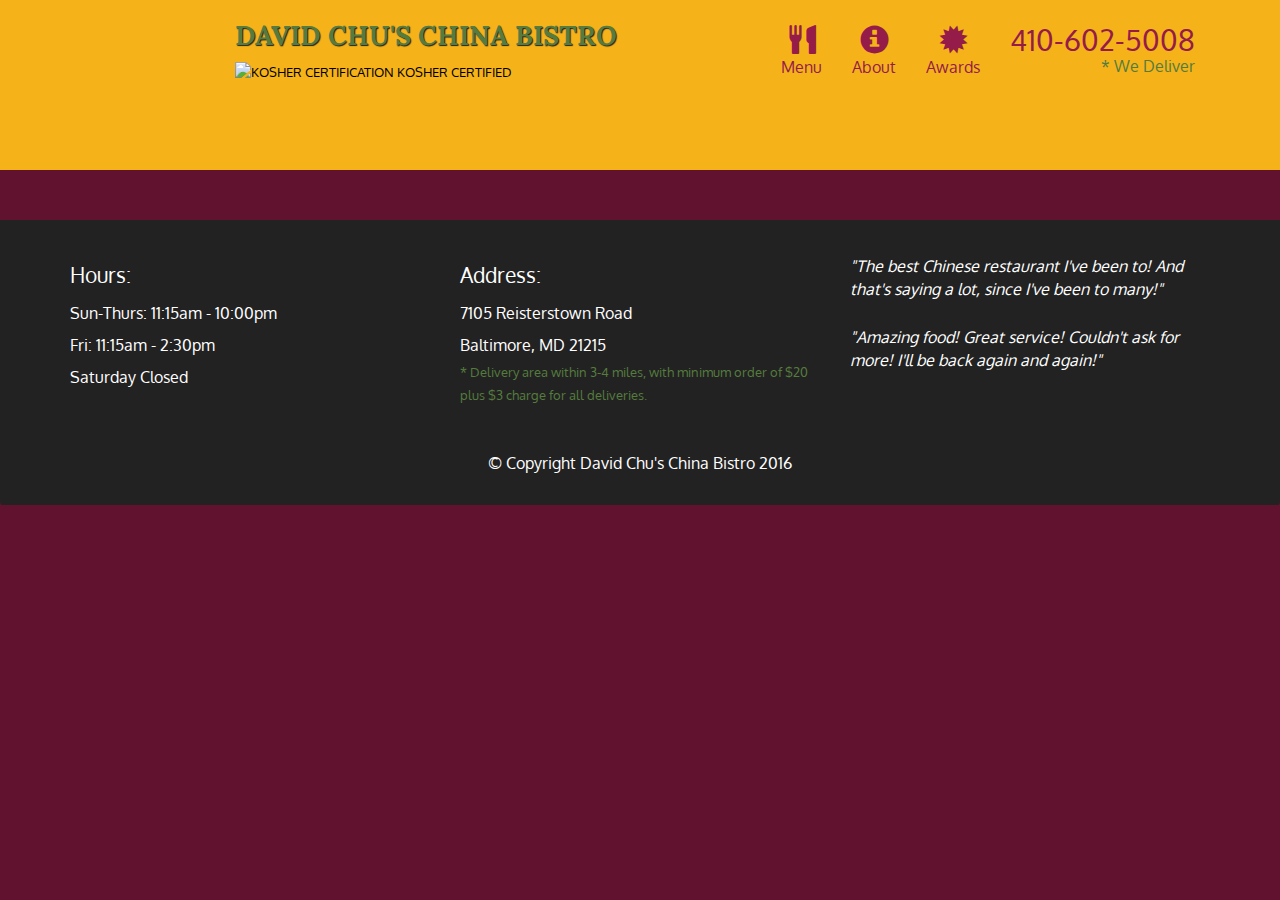
==== index.html @ 69f8da7b "Add files via upload" ====
<!doctype html>
<html lang="en">
  <head>
    <meta charset="utf-8">
    <meta http-equiv="X-UA-Compatible" content="IE=edge">
    <meta name="viewport" content="width=device-width, initial-scale=1">
    <title>David Chu's China Bistro</title>
    <link rel="stylesheet" href="css/bootstrap.min.css">
    <link rel="stylesheet" href="css/styles.css">
    <link href='https://fonts.googleapis.com/css?family=Oxygen:400,300,700' rel='stylesheet' type='text/css'>
    <link href='https://fonts.googleapis.com/css?family=Lora' rel='stylesheet' type='text/css'>
  </head>
<body>
  <header>
    <nav id="header-nav" class="navbar navbar-default">
      <div class="container">
        <div class="navbar-header">
          <a href="index.html" class="pull-left visible-md visible-lg">
            <div id="logo-img" alt="Logo image"></div>
          </a>

          <div class="navbar-brand">
            <a href="index.html"><h1>David Chu's China Bistro</h1></a>
            <p>
              <img src="images/star-k-logo.png" alt="Kosher certification">
              <span>Kosher Certified</span>
            </p>
          </div>

          <button id="navbarToggle" type="button" class="navbar-toggle collapsed" data-toggle="collapse" data-target="#collapsable-nav" aria-expanded="false">
            <span class="sr-only">Toggle navigation</span>
            <span class="icon-bar"></span>
            <span class="icon-bar"></span>
            <span class="icon-bar"></span>
          </button>
        </div>
        
        <div id="collapsable-nav" class="collapse navbar-collapse">
           <ul id="nav-list" class="nav navbar-nav navbar-right">
            <li id="navHomeButton" class="visible-xs active">
              <a href="index.html">
                <span class="glyphicon glyphicon-home"></span> Home</a>
            </li>
            <li id="navMenuButton">
              <a href="#" onclick="$dc.loadMenuCategories();">
                <span class="glyphicon glyphicon-cutlery"></span><br class="hidden-xs"> Menu</a>
            </li>
            <li>
              <a href="#">
                <span class="glyphicon glyphicon-info-sign"></span><br class="hidden-xs"> About</a>
            </li>
            <li>
              <a href="#">
                <span class="glyphicon glyphicon-certificate"></span><br class="hidden-xs"> Awards</a>
            </li>
            <li id="phone" class="hidden-xs">
              <a href="tel:410-602-5008">
                <span>410-602-5008</span></a><div>* We Deliver</div>
            </li>
          </ul><!-- #nav-list -->
        </div><!-- .collapse .navbar-collapse -->
      </div><!-- .container -->
    </nav><!-- #header-nav -->
  </header>

  <div id="call-btn" class="visible-xs">
    <a class="btn" href="tel:410-602-5008">
    <span class="glyphicon glyphicon-earphone"></span>
    410-602-5008
    </a>
  </div>
  <div id="xs-deliver" class="text-center visible-xs">* We Deliver</div>

  <div id="main-content" class="container"></div>

  <footer class="panel-footer">
    <div class="container">
      <div class="row">
        <section id="hours" class="col-sm-4">
          <span>Hours:</span><br>
          Sun-Thurs: 11:15am - 10:00pm<br>
          Fri: 11:15am - 2:30pm<br>
          Saturday Closed
          <hr class="visible-xs">
        </section>
        <section id="address" class="col-sm-4">
          <span>Address:</span><br>
          7105 Reisterstown Road<br>
          Baltimore, MD 21215
          <p>* Delivery area within 3-4 miles, with minimum order of $20 plus $3 charge for all deliveries.</p>
          <hr class="visible-xs">
        </section>
        <section id="testimonials" class="col-sm-4">
          <p>"The best Chinese restaurant I've been to! And that's saying a lot, since I've been to many!"</p>
          <p>"Amazing food! Great service! Couldn't ask for more! I'll be back again and again!"</p>
        </section>
      </div>
      <div class="text-center">&copy; Copyright David Chu's China Bistro 2016</div>
    </div>
  </footer>

  <!-- jQuery (Bootstrap JS plugins depend on it) -->
  <script src="js/jquery-2.1.4.min.js"></script>
  <script src="js/bootstrap.min.js"></script>
  <script src="js/ajax-utils.js"></script>
  <script src="js/script.js"></script>
</body>
</html>
---- css/styles.css ----
body {
  font-size: 16px;
  color: #fff;
  background-color: #61122f;
  font-family: 'Oxygen', sans-serif;
}

/** HEADER **/
#header-nav {
  background-color: #f6b319;
  border-radius: 0;
  border: 0;
}

#logo-img {
  background: url('../images/restaurant-logo_large.png') no-repeat;
  width: 150px;
  height: 150px;
  margin: 10px 15px 10px 0;
}

.navbar-brand {
  padding-top: 25px;
}
.navbar-brand h1 { /* Restaurant name */
  font-family: 'Lora', serif;
  color: #557c3e;
  font-size: 1.5em;
  text-transform: uppercase;
  font-weight: bold;
  text-shadow: 1px 1px 1px #222;
  margin-top: 0;
  margin-bottom: 0;
  line-height: .75;
}
.navbar-brand a:hover, .navbar-brand a:focus {
  text-decoration: none;
}
.navbar-brand p { /* Kosher cert */
  color: #000;
  text-transform: uppercase;
  font-size: .7em;
  margin-top: 15px;
}
.navbar-brand p span { /* Star-K */
  vertical-align: middle;
}

#nav-list {
  margin-top: 10px;
}
#nav-list a {
  color: #951C49;
  text-align: center;
}
#nav-list a:hover {
  background: #E7E7E7;
}
#nav-list a span {
  font-size: 1.8em;
}

#phone {
  margin-top: 5px;
}
#phone a { /* Phone number */
  text-align: right;
  padding-bottom: 0;
}
#phone div { /* We Deliver */
  color: #557c3e;
  text-align: right;
  padding-right: 15px;
}

.navbar-header button.navbar-toggle, .navbar-header .icon-bar {
  border: 1px solid #61122f;
}
.navbar-header button.navbar-toggle {
  clear: both;
  margin-top: -30px;
}
/* END HEADER */

/* FOOTER */
.panel-footer {
  margin-top: 30px;
  padding-top: 35px;
  padding-bottom: 30px;
  background-color: #222;
  border-top: 0;
}
.panel-footer div.row {
  margin-bottom: 35px;
}
#hours, #address {
  line-height: 2;
}
#hours > span, #address > span {
  font-size: 1.3em;
}
#address p {
  color: #557c3e;
  font-size: .8em;
  line-height: 1.8;
}
#testimonials {
  font-style: italic;
}
#testimonials p:nth-child(2) {
  margin-top: 25px;
}
/* END FOOTER */



/* HOME PAGE */
.container .jumbotron {
  box-shadow: 0 0 50px #3F0C1F;
  border: 2px solid #3F0C1F;
}

#menu-tile, #specials-tile, #map-tile {
  height: 250px;
  width: 100%;
  margin-bottom: 15px;
  position: relative;
  border: 2px solid #3F0C1F;
  overflow: hidden;
}
#menu-tile:hover, #specials-tile:hover, #map-tile:hover {
  box-shadow: 0 1px 5px 1px #cccccc;
}
#menu-tile {
  background: url('../images/menu-tile.jpg') no-repeat;
  background-position: center;
}
#specials-tile {
  background: url('../images/specials-tile.jpg') no-repeat;
  background-position: center;
}
#menu-tile span, #specials-tile span, #map-tile span {
  position: absolute;
  bottom: 0;
  right: 0;
  width: 100%;
  text-align: center;
  font-size: 1.6em;
  text-transform: uppercase;
  background-color: #000;
  color: #fff;
  opacity: .8;
}
/* END HOME PAGE */

/* MENU CATEGORIES PAGE */
.category-tile { 
  position: relative;
  border: 2px solid #3F0C1F;
  overflow: hidden;
  width: 200px;
  height: 200px;
  margin: 0 auto 15px;
}
.category-tile span {
  position: absolute;
  bottom: 0;
  right: 0;
  width: 100%;
  text-align: center;
  font-size: 1.2em;
  text-transform: uppercase;
  background-color: #000;
  color: #fff;
  opacity: .8;
}
.category-tile:hover {
  box-shadow: 0 1px 5px 1px #cccccc;
}

#menu-categories-title + div {
  margin-bottom: 50px;
}
/* END MENU CATEGORIES PAGE */

/* SINGLE CATEGORY PAGE */
.menu-item-tile {
  margin-bottom: 25px;
}
.menu-item-tile hr {
  width: 80%;
}
.menu-item-tile .menu-item-price {
  font-size: 1.1em;
  text-align: right;
  margin-top: -15px;
  margin-right: -15px;
}
.menu-item-tile .menu-item-price span {
  font-size: .6em;
}
.menu-item-photo {
  position: relative;
  border: 2px solid #3F0C1F; 
  overflow: hidden;
  padding: 0;
  margin-right: -15px;
  margin-left: auto;
  margin-bottom: 20px;
  max-width: 250px;
}
.menu-item-photo div {
  position: absolute;
  bottom: 0;
  right: 0;
  width: 80px;
  background-color: #557c3e;
  text-align: center;
}
.menu-item-description {
  padding-right: 30px;
}
h3.menu-item-title {
  margin: 0 0 10px;
}
.menu-item-details {
  font-size: .9em;
  font-style: italic;
}
/* END SINGLE CATEGORY PAGE */


/********** Large devices only **********/
@media (min-width: 1200px) {
  .container .jumbotron {
    background: url('../images/jumbotron_1200.jpg') no-repeat;
    height: 675px;
  }
}

/********** Medium devices only **********/
@media (min-width: 992px) and (max-width: 1199px) {
  /* Header */
  #logo-img {
    background: url('../images/restaurant-logo_medium.png') no-repeat;
    width: 100px;
    height: 100px;
    margin: 5px 5px 5px 0;
  }
  /* End Header */

  /* Home Page */
  .container .jumbotron {
    background: url('../images/jumbotron_992.jpg') no-repeat;
    height: 558px;
  }
  /* End Home Page */
}

/********** Small devices only **********/
@media (min-width: 768px) and (max-width: 991px) {
  /* Home Page */
  .container .jumbotron {
    background: url('../images/jumbotron_768.jpg') no-repeat;
    height: 432px;
  }
  /* End Home Page */
}

/********** Extra small devices only **********/
@media (max-width: 767px) {
  /* Header */
  .navbar-brand {
    padding-top: 10px;
    height: 80px;
  }
  .navbar-brand h1 { /* Restaurant name */
    padding-top: 10px;
    font-size: 5vw; /* 1vw = 1% of viewport width */
  }
  .navbar-brand p { /* Kosher cert */
    font-size: .6em;
    margin-top: 12px;
  }
  .navbar-brand p img { /* Star-K */
    height: 20px;
  }

  #collapsable-nav a { /* Collapsed nav menu text */
    font-size: 1.2em;
  }
  #collapsable-nav a span { /* Collapsed nav menu glyph */
    font-size: 1em;
    margin-right: 5px;
  }

  #call-btn > a {
    font-size: 1.5em;
    display: block;
    margin: 0 20px;
    padding: 10px;
    border: 2px solid #fff;
    background-color: #f6b319;
    color: #951c49;
  }
  #xs-deliver {
    margin-top: 5px;
    font-size: .7em;
    letter-spacing: .1em;
    text-transform: uppercase;
  }
  /* End Header */

  /* Footer */
  .panel-footer section {
    margin-bottom: 30px;
    text-align: center;
  }
  .panel-footer section:nth-child(3) {
    margin-bottom: 0; /* margin already exists on the whole row */
  }
  .panel-footer section hr {
    width: 50%;
  }
  /* End Footer */

  /* Home Page */
  .container .jumbotron {
    margin-top: 30px;
    padding: 0;
  }
  #menu-tile, #specials-tile {
    width: 360px;
    margin: 0 auto 15px;
  }

  .menu-item-photo {
    margin-right: auto;
  }
  .menu-item-tile .menu-item-price {
    text-align: center;
  }
  .menu-item-description {
    text-align: center;;
  }
}


/********** Super extra small devices Only :-) (e.g., iPhone 4) **********/
@media (max-width: 479px) {
  /* Header */
  .navbar-brand h1 { /* Restaurant name */
    padding-top: 5px;
    font-size: 6vw;
  }
  /* End Header */
  
  /* Home page */
  #menu-tile, #specials-tile {
    width: 280px;
    margin: 0 auto 15px;
  }

  .col-xxs-12 {
    position: relative;
    min-height: 1px;
    padding-right: 15px;
    padding-left: 15px;
    float: left;
    width: 100%;
  }
}
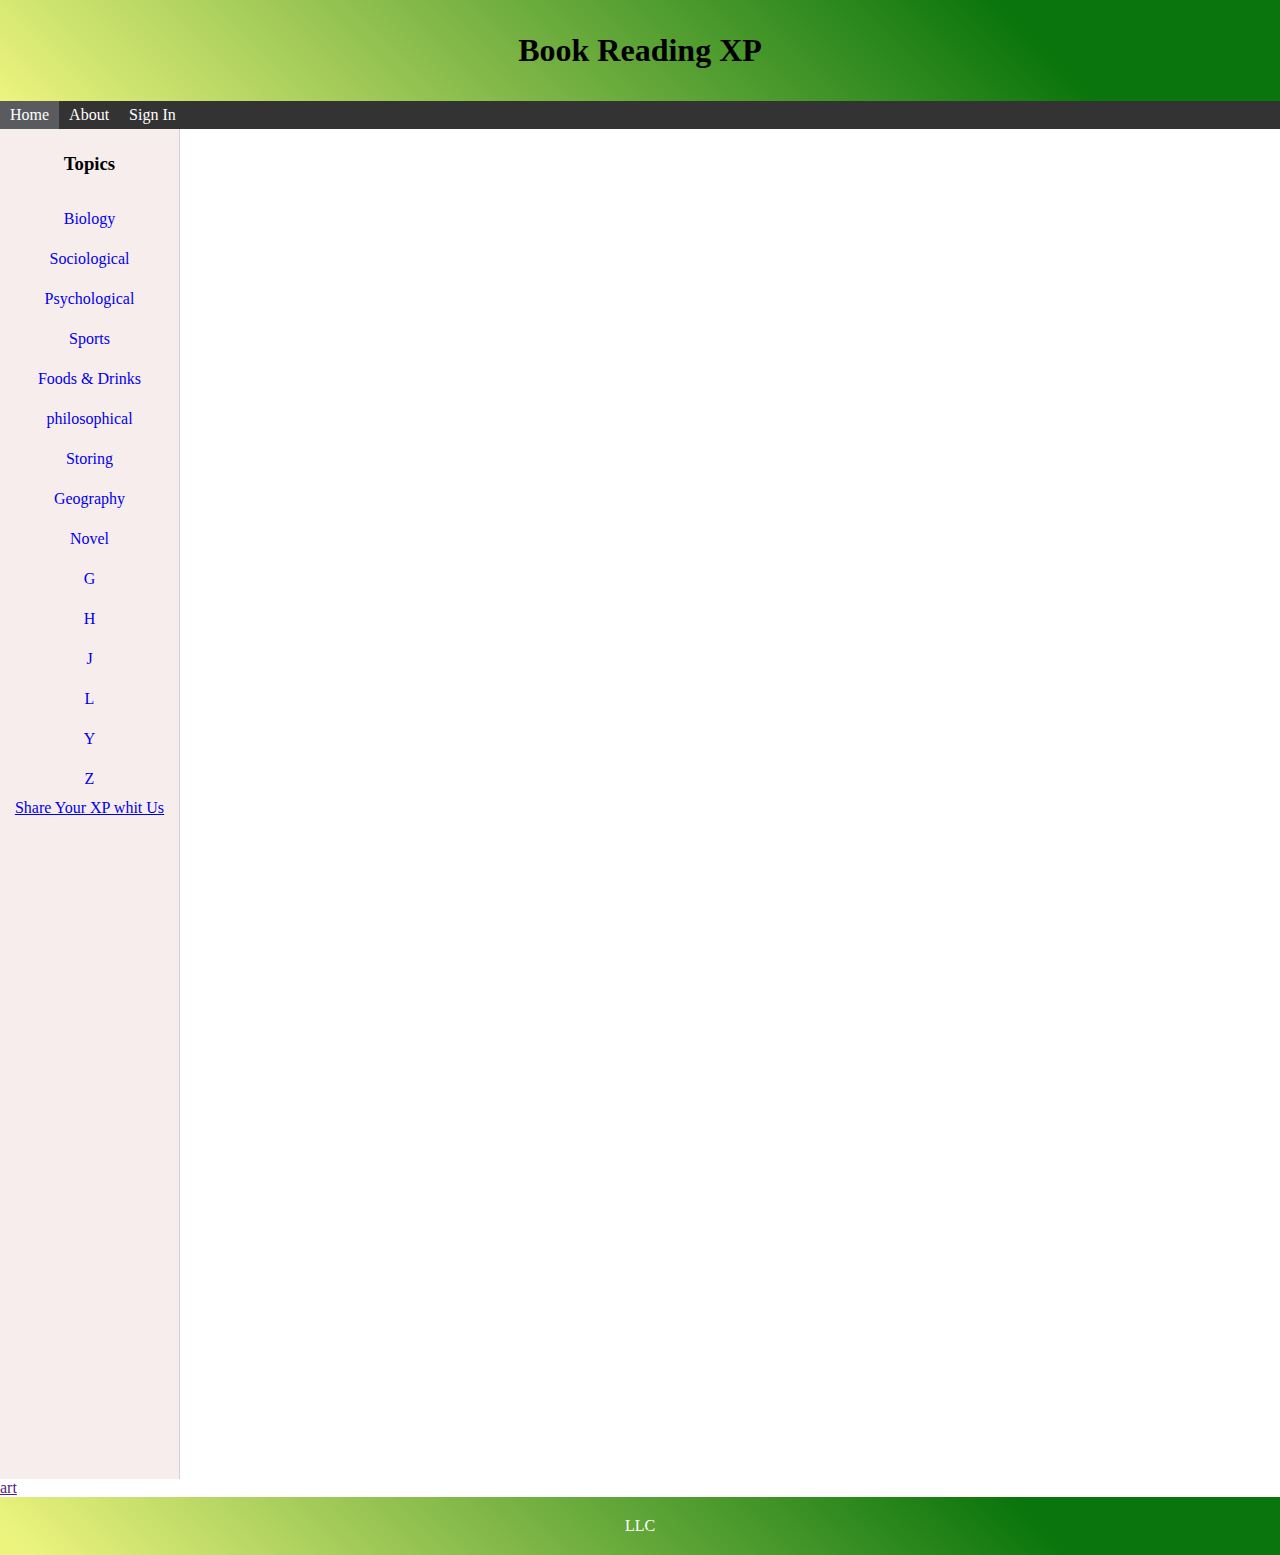
==== commit 6dbc913d: "update with Grid system" ====
--- a/index.html
+++ b/index.html
@@ -1,108 +1,76 @@
-<!doctype html>
-<html lang="en">
-  <head>
-    <meta charset="utf-8">
-    <meta http-equiv="X-UA-Compatible" content="IE=edge">
-    <meta name="viewport" content="width=device-width, initial-scale=1">
-    <title>David Chu's China Bistro</title>
-    <link rel="stylesheet" href="css/bootstrap.min.css">
-    <link rel="stylesheet" href="css/styles.css">
-    <link href='https://fonts.googleapis.com/css?family=Oxygen:400,300,700' rel='stylesheet' type='text/css'>
-    <link href='https://fonts.googleapis.com/css?family=Lora' rel='stylesheet' type='text/css'>
-  </head>
-<body>
-  <header>
-    <nav id="header-nav" class="navbar navbar-default">
-      <div class="container">
-        <div class="navbar-header">
-          <a href="index.html" class="pull-left visible-md visible-lg">
-            <div id="logo-img" alt="Logo image"></div>
-          </a>
-
-          <div class="navbar-brand">
-            <a href="index.html"><h1>David Chu's China Bistro</h1></a>
-            <p>
-              <img src="images/star-k-logo.png" alt="Kosher certification">
-              <span>Kosher Certified</span>
-            </p>
-          </div>
-
-          <button id="navbarToggle" type="button" class="navbar-toggle collapsed" data-toggle="collapse" data-target="#collapsable-nav" aria-expanded="false">
-            <span class="sr-only">Toggle navigation</span>
-            <span class="icon-bar"></span>
-            <span class="icon-bar"></span>
-            <span class="icon-bar"></span>
-          </button>
-        </div>
-        
-        <div id="collapsable-nav" class="collapse navbar-collapse">
-           <ul id="nav-list" class="nav navbar-nav navbar-right">
-            <li id="navHomeButton" class="visible-xs active">
-              <a href="index.html">
-                <span class="glyphicon glyphicon-home"></span> Home</a>
-            </li>
-            <li id="navMenuButton">
-              <a href="#" onclick="$dc.loadMenuCategories();">
-                <span class="glyphicon glyphicon-cutlery"></span><br class="hidden-xs"> Menu</a>
-            </li>
-            <li>
-              <a href="#">
-                <span class="glyphicon glyphicon-info-sign"></span><br class="hidden-xs"> About</a>
-            </li>
-            <li>
-              <a href="#">
-                <span class="glyphicon glyphicon-certificate"></span><br class="hidden-xs"> Awards</a>
-            </li>
-            <li id="phone" class="hidden-xs">
-              <a href="tel:410-602-5008">
-                <span>410-602-5008</span></a><div>* We Deliver</div>
-            </li>
-          </ul><!-- #nav-list -->
-        </div><!-- .collapse .navbar-collapse -->
-      </div><!-- .container -->
-    </nav><!-- #header-nav -->
-  </header>
-
-  <div id="call-btn" class="visible-xs">
-    <a class="btn" href="tel:410-602-5008">
-    <span class="glyphicon glyphicon-earphone"></span>
-    410-602-5008
-    </a>
-  </div>
-  <div id="xs-deliver" class="text-center visible-xs">* We Deliver</div>
-
-  <div id="main-content" class="container"></div>
-
-  <footer class="panel-footer">
-    <div class="container">
-      <div class="row">
-        <section id="hours" class="col-sm-4">
-          <span>Hours:</span><br>
-          Sun-Thurs: 11:15am - 10:00pm<br>
-          Fri: 11:15am - 2:30pm<br>
-          Saturday Closed
-          <hr class="visible-xs">
-        </section>
-        <section id="address" class="col-sm-4">
-          <span>Address:</span><br>
-          7105 Reisterstown Road<br>
-          Baltimore, MD 21215
-          <p>* Delivery area within 3-4 miles, with minimum order of $20 plus $3 charge for all deliveries.</p>
-          <hr class="visible-xs">
-        </section>
-        <section id="testimonials" class="col-sm-4">
-          <p>"The best Chinese restaurant I've been to! And that's saying a lot, since I've been to many!"</p>
-          <p>"Amazing food! Great service! Couldn't ask for more! I'll be back again and again!"</p>
-        </section>
-      </div>
-      <div class="text-center">&copy; Copyright David Chu's China Bistro 2016</div>
-    </div>
-  </footer>
-
-  <!-- jQuery (Bootstrap JS plugins depend on it) -->
-  <script src="js/jquery-2.1.4.min.js"></script>
-  <script src="js/bootstrap.min.js"></script>
-  <script src="js/ajax-utils.js"></script>
-  <script src="js/script.js"></script>
-</body>
-</html>
+<!DOCTYPE html>
+<html lang="en">
+
+<head>
+    <meta charset="UTF-8">
+    <meta name="viewport" content="width=device-width, initial-scale=1.0">
+    <title>Document</title>
+    <link rel="stylesheet" href="style.css">
+</head>
+
+<body>
+    <header>
+        <h1>Book Reading XP</h1>
+        <div class="nav">
+            <a href="index.html" class="active">Home</a>
+            <a href="#">About</a>
+            <a href="logIn.html">Sign In</a>
+        </div>
+    </header>
+
+
+
+    <main>
+        <div class="container">
+            <div class="side">
+                <aside>
+                    <div class="li-top">
+                        <h3>Topics</h3>
+                    </div>
+                    <div class="listItem">
+                        <ul>
+                            <li><a href="#">Biology</a></li>
+                            <li><a href="#">Sociological</a></li>
+                            <li><a href="#">Psychological</a></li>
+                            <li><a href="#">Sports</a></li>
+                            <li><a href="#">Foods & Drinks</a></li>
+                            <li><a href="#">philosophical</a></li>
+                            <li><a href="#">Storing</a></li>
+                            <li><a href="#">Geography</a></li>
+                            <li><a href="#">Novel</a></li>
+                            <li><a href="#">G</a></li>
+                            <li><a href="#">H</a></li>
+                            <li><a href="#">J</a></li>
+                            <li><a href="#">L</a></li>
+                            <li><a href="#">Y</a></li>
+                            <li><a href="#">Z</a></li>
+
+                        </ul>
+                    </div>
+                    <div class="feed">
+                       <a href="#">Share Your XP whit Us</a>
+                    </div>
+
+                </aside>
+            </div>
+            <div class="main">
+                <article>
+                    <a href="">art</a>
+                </article>
+            </div>
+        </div>
+    </main>
+    
+
+    
+
+
+
+    <footer>
+        <div class="">
+            <p>LLC</p>
+        </div>
+    </footer>
+</body>
+
+</html>--- a/style.css
+++ b/style.css
@@ -0,0 +1,89 @@
+* {
+    margin: 0;
+    padding: 0;
+    box-sizing: border-box;
+}
+
+body {
+    display: grid;
+    height: 150vh;
+    grid-template-rows: auto 1fr auto;
+    font-family: cursive;
+}
+
+
+
+header {
+    display: block;
+    position: sticky;
+    background: linear-gradient(45deg, rgb(236, 244, 126) 2%, rgb(10, 117, 12) 80%);
+    text-align: center;
+}
+h1 {
+padding: 1em;
+}
+
+.nav {
+    overflow: hidden;
+    background-color: #333333;
+    position: sticky;
+}
+
+.nav a {
+    color: white;
+    text-decoration: none;
+    padding: 5px 10px;
+    text-align: center;
+    float: left;
+}
+
+.nav a.active, .nav a:hover {
+    background-color: #5a5b5e;
+}
+
+
+/* .container {
+    display: grid;
+    grid-template-columns: 300px auto;
+    grid-template-rows: none;
+    grid-auto-rows: auto;
+    grid-gap: 20px;
+} */
+
+
+.side {
+
+    text-align: center;
+    background-color: #f8eded;
+    width: 20vh;
+    height: 150vh;
+    border-right: 1px solid #d1d1d6;
+}
+
+.li-top {
+    padding: 1.5em;
+}
+
+.listItem {
+    line-height: 2.5rem;
+    display: flex-start;
+}
+.listItem a {
+    text-decoration: none;
+}
+.listItem a:hover {
+    text-decoration: underline;
+}
+.feed {
+bottom: 0;
+}
+
+
+footer {
+    position: fixed bottom;
+
+    background: linear-gradient(45deg, rgb(236, 244, 126) 2%, rgb(10, 117, 12) 80%);
+    text-align: center;
+    padding: 20px;
+    color: white;
+}